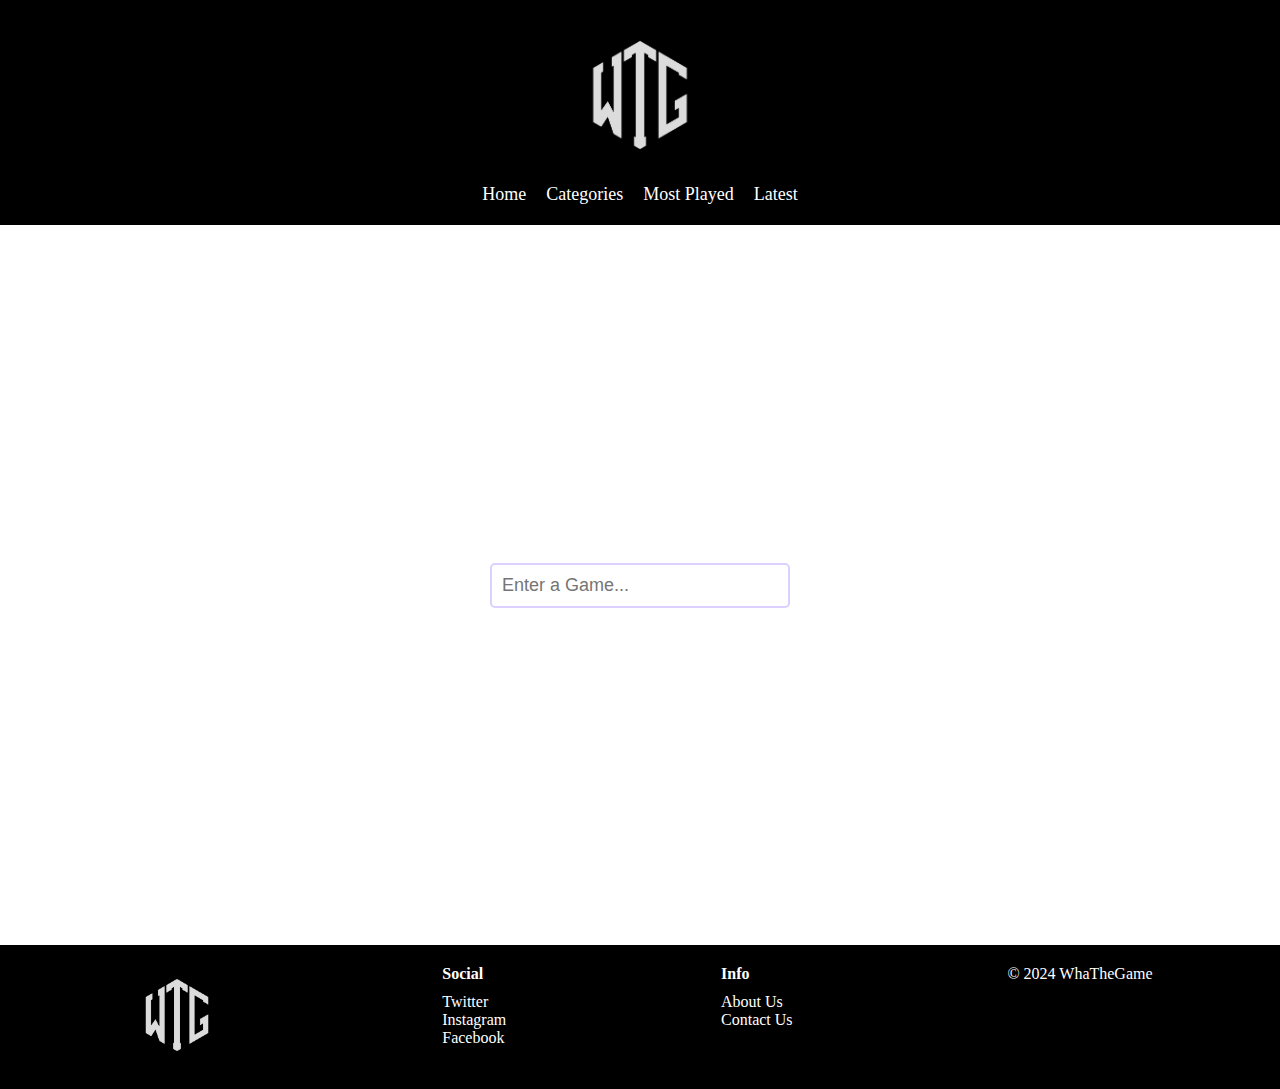
==== index.html @ 01efd070 "Tercer Commit" ====
<!DOCTYPE html>
<html lang="en">
<head>
    <meta charset="UTF-8">
    <meta name="viewport" content="width=device-width, initial-scale=1.0">
    <title>WhaTheGame</title>
    <link rel="stylesheet" href="styles/styles_index.css">
</head>
<body>
    <header>
        <div class="logo-container">
            <img src="img/logo.png" alt="WhaTheGame Logo" class="logo">
        </div>
        <nav>
            <ul class="nav-menu">
                <li><a href="#">Home</a></li>
                <li><a href="#">Categories</a></li>
                <li><a href="#">Most Played</a></li>
                <li><a href="#">Latest</a></li>
            </ul>
        </nav>
    </header>

    <main>
        <div class="search-container">
            <input type="text" placeholder="Enter a Game..." class="search-input">
        </div>
    </main>

    <footer>
        <div class="footer-container">
            <div class="footer-logo">
                <img src="img/logo.png" alt="WhaTheGame Logo" class="footer-logo-img">
            </div>
            <div class="footer-social">
                <h4>Social</h4>
                <ul>
                    <li><a href="#">Twitter</a></li>
                    <li><a href="#">Instagram</a></li>
                    <li><a href="#">Facebook</a></li>
                </ul>
            </div>
            <div class="footer-info">
                <h4>Info</h4>
                <ul>
                    <li><a href="#">About Us</a></li>
                    <li><a href="#">Contact Us</a></li>
                </ul>
            </div>
            <div class="footer-copyright">
                <p>&copy; 2024 WhaTheGame</p>
            </div>
        </div>
    </footer>
</body>
</html>
---- styles/styles_index.css ----
* {
    margin: 0;
    padding: 0;
    box-sizing: border-box;
}

body {
    font-family: 'Noto Serif Old Uyghur', serif;
    background-color: #FFFFFF;
    color: #000000;
}

header {
    display: flex;
    flex-direction: column;
    align-items: center;
    background-color: #000000;
    padding: 20px 0;
}

.logo {
    width: 150px;
    margin-bottom: 10px;
}

nav {
    display: flex;
}

.nav-menu {
    display: flex;
    list-style: none;
    gap: 20px;
}

.nav-menu li a {
    text-decoration: none;
    color: #FFFFFF;
    font-size: 18px;
}

main {
    display: flex;
    justify-content: center;
    align-items: center;
    height: 80vh;
    background-image: url("../img/background3.gif");
    background-size: cover;
    background-position: center;
    background-repeat: no-repeat;
    background-attachment: fixed;
}

.search-container {
    display: flex;
    justify-content: center;
    align-items: center;
}

.search-input {
    padding: 10px;
    width: 300px;
    font-size: 18px;
    border: 2px solid #DCD0FF;
    border-radius: 5px;
    color: #000000;
    background-color: #FFFFFF;
}

footer {
    display: flex;
    justify-content: space-between;
    align-items: center;
    background-color: #000000;
    color: #FFFFFF;
    padding: 20px;
}

.footer-container {
    display: flex;
    width: 100%;
    justify-content: space-around;
}

.footer-logo img {
    width: 100px;
}

.footer-social ul,
.footer-info ul {
    list-style: none;
    padding: 0;
}

.footer-social ul li a,
.footer-info ul li a {
    text-decoration: none;
    color: #FFFFFF;
}

.footer-social h4, 
.footer-info h4 {
    margin-bottom: 10px;
}

.footer-copyright {
    text-align: right;
}
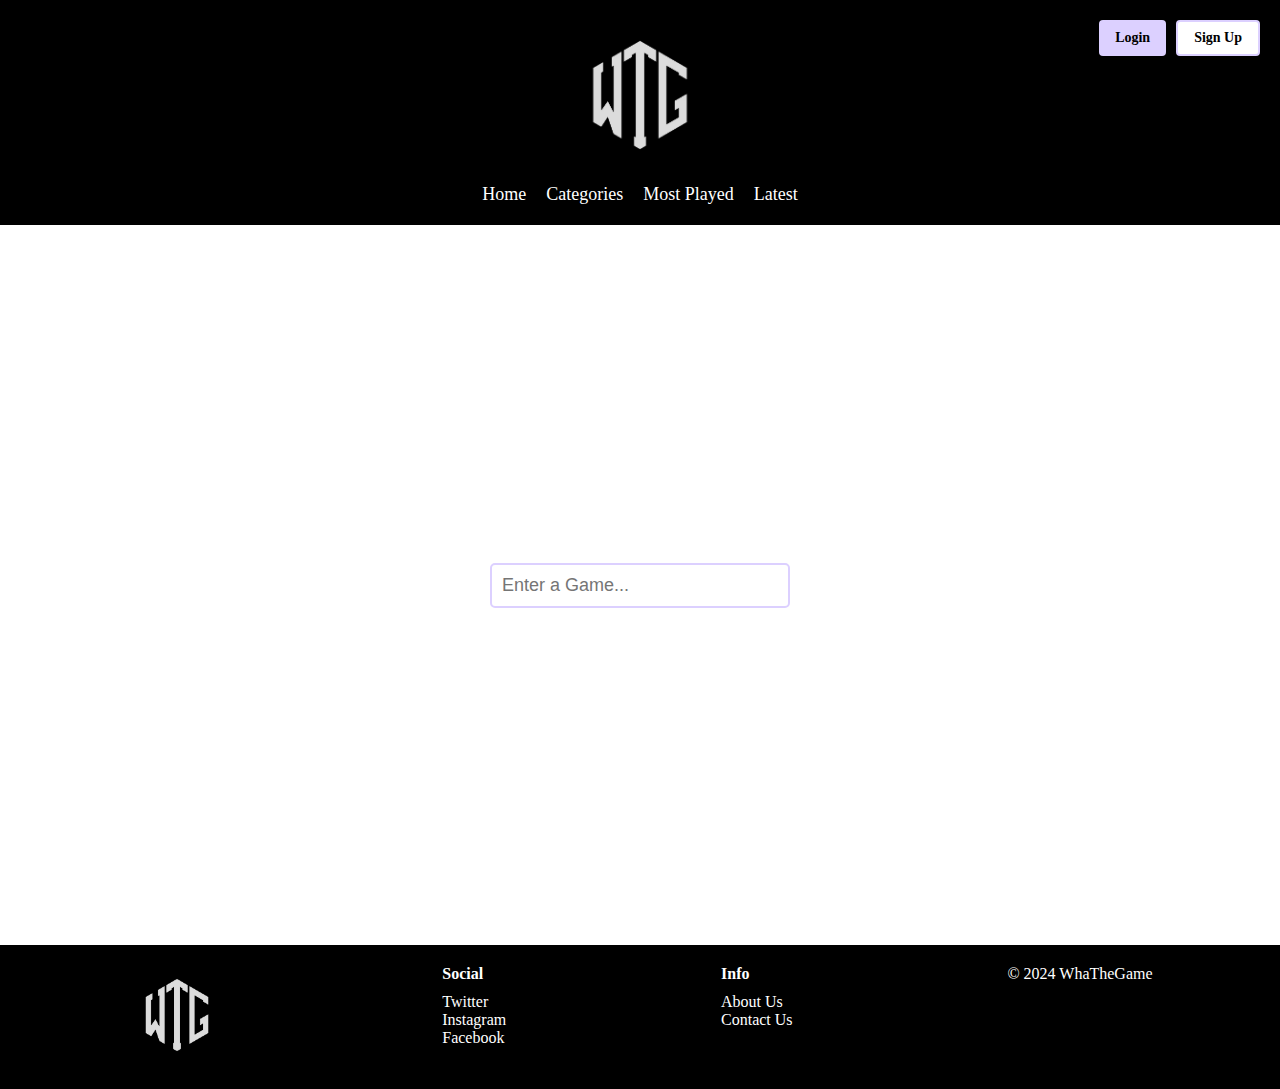
==== commit a1d8cbf5: "Bototes Log in y Sign up" ====
--- a/index.html
+++ b/index.html
@@ -3,7 +3,7 @@
 <head>
     <meta charset="UTF-8">
     <meta name="viewport" content="width=device-width, initial-scale=1.0">
-    <title>WhaTheGame</title>
+    <title>WhatTheGame</title>
     <link rel="stylesheet" href="styles/styles_index.css">
 </head>
 <body>
@@ -19,6 +19,10 @@
                 <li><a href="#">Latest</a></li>
             </ul>
         </nav>
+        <div class="auth-buttons">
+            <button class="login-btn">Login</button>
+            <button class="signup-btn">Sign Up</button>
+        </div>
     </header>
 
     <main>
--- a/styles/styles_index.css
+++ b/styles/styles_index.css
@@ -40,16 +40,67 @@
     font-size: 18px;
 }
 
+/* Auth Buttons */
+.auth-buttons {
+    position: absolute;
+    top: 20px;
+    right: 20px;
+    display: flex;
+    gap: 10px;
+}
+
+.auth-buttons .login-btn,
+.auth-buttons .signup-btn {
+    font-family: 'Noto Serif Old Uyghur', serif;
+    font-weight: bold;
+    padding: 8px 16px;
+    font-size: 14px;
+    border: none;
+    border-radius: 4px;
+    cursor: pointer;
+}
+
+.auth-buttons .login-btn {
+    background-color: #DCD0FF;
+    color: #000000;
+}
+
+.auth-buttons .signup-btn {
+    background-color: #FFFFFF;
+    color: #000000;
+    border: 2px solid #DCD0FF;
+}
+
+.auth-buttons .login-btn:hover,
+.auth-buttons .signup-btn:hover {
+    opacity: 0.9;
+}
+
+
 main {
     display: flex;
     justify-content: center;
     align-items: center;
     height: 80vh;
     background-image: url("../img/background3.gif");
-    background-size: cover;
+    background-size: contain;
     background-position: center;
-    background-repeat: no-repeat;
-    background-attachment: fixed;
+    background-repeat: repeat-x;
+    background-attachment: scroll;
+}
+
+@media (max-width: 1024px) {
+    main {
+        background-position: center top; 
+    }
+}
+
+
+@media (max-width: 768px) {
+    main {
+        background-size: contain; 
+        background-position: top; 
+    }
 }
 
 .search-container {
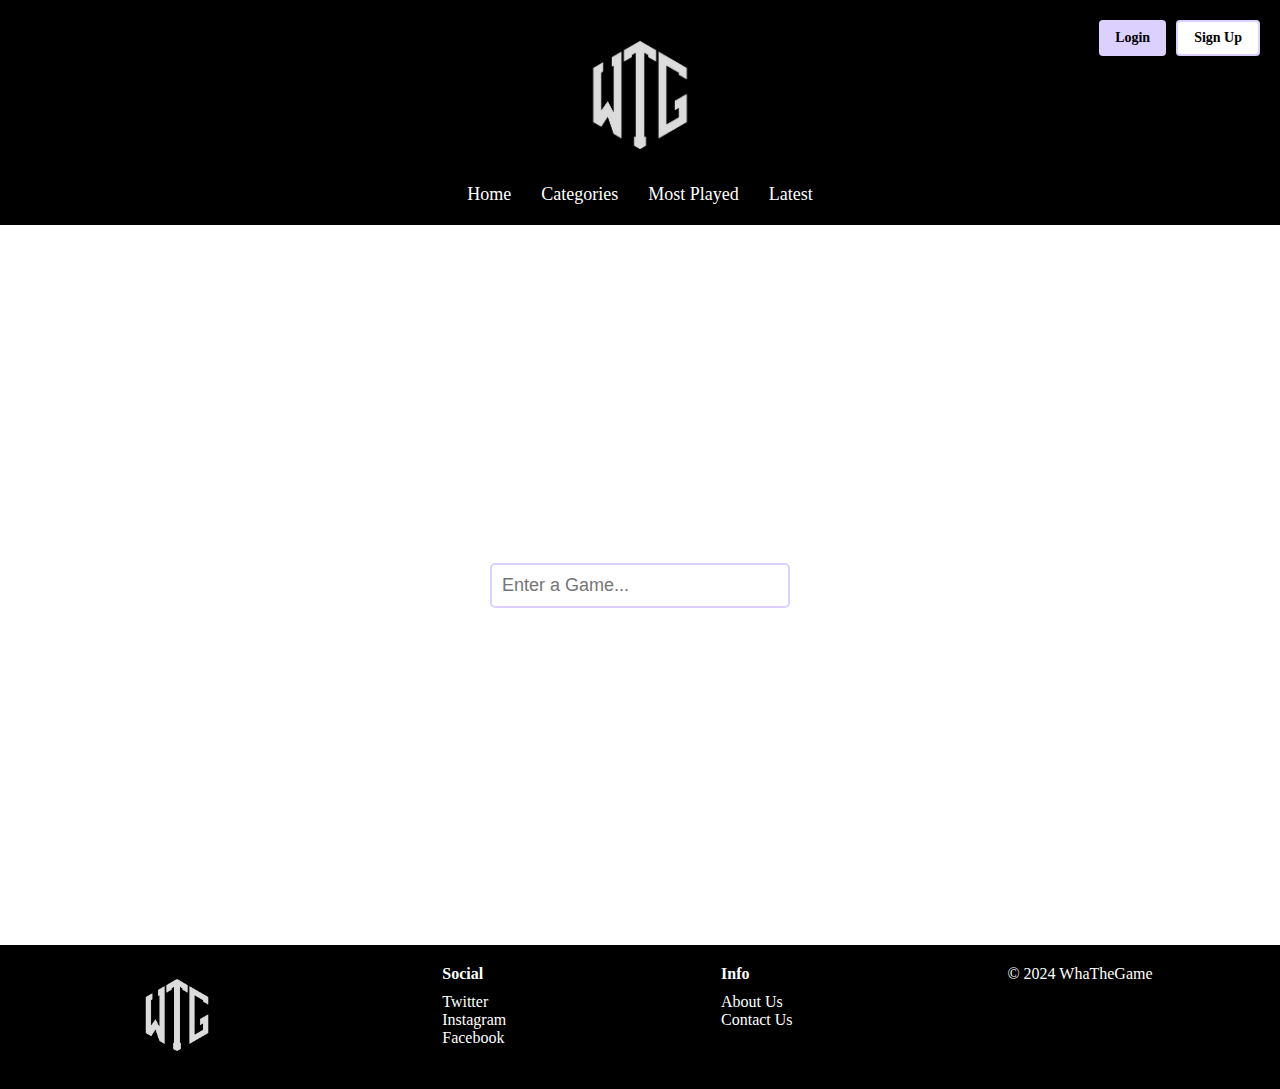
==== commit f288b388: "Categories" ====
--- a/index.html
+++ b/index.html
@@ -5,6 +5,7 @@
     <meta name="viewport" content="width=device-width, initial-scale=1.0">
     <title>WhatTheGame</title>
     <link rel="stylesheet" href="styles/styles_index.css">
+    <script defer src="script/script_index.js"></script>
 </head>
 <body>
     <header>
@@ -13,10 +14,10 @@
         </div>
         <nav>
             <ul class="nav-menu">
-                <li><a href="#">Home</a></li>
-                <li><a href="#">Categories</a></li>
-                <li><a href="#">Most Played</a></li>
-                <li><a href="#">Latest</a></li>
+                <li><a href="index.html">Home</a></li>
+                <li><a href="html/categories.html">Categories</a></li>
+                <li><a href="mostplayed.html">Most Played</a></li>
+                <li><a href="latest.html">Latest</a></li>
             </ul>
         </nav>
         <div class="auth-buttons">
--- a/styles/styles_index.css
+++ b/styles/styles_index.css
@@ -1,4 +1,3 @@
-
 * {
     margin: 0;
     padding: 0;
@@ -36,11 +35,21 @@
 
 .nav-menu li a {
     text-decoration: none;
-    color: #FFFFFF;
+    padding: 4px 5px;
     font-size: 18px;
+    color: white;
+    /* color: black; */
+    /* background-color: grey;
+    border-radius: 5px;
+    transition: background-color ease 0.3s; */
+
+  /*   &:hover {
+        background-color: rgb(213, 213, 213);
+    } */
 }
 
-/* Auth Buttons */
+
+
 .auth-buttons {
     position: absolute;
     top: 20px;
@@ -76,13 +85,12 @@
     opacity: 0.9;
 }
 
-
 main {
     display: flex;
     justify-content: center;
     align-items: center;
     height: 80vh;
-    background-image: url("../img/background3.gif");
+
     background-size: contain;
     background-position: center;
     background-repeat: repeat-x;
@@ -91,15 +99,14 @@
 
 @media (max-width: 1024px) {
     main {
-        background-position: center top; 
+        background-position: center top;
     }
 }
 
-
 @media (max-width: 768px) {
     main {
-        background-size: contain; 
-        background-position: top; 
+        background-size: contain;
+        background-position: top;
     }
 }
 
@@ -150,11 +157,11 @@
     color: #FFFFFF;
 }
 
-.footer-social h4, 
+.footer-social h4,
 .footer-info h4 {
     margin-bottom: 10px;
 }
 
 .footer-copyright {
     text-align: right;
-}
+}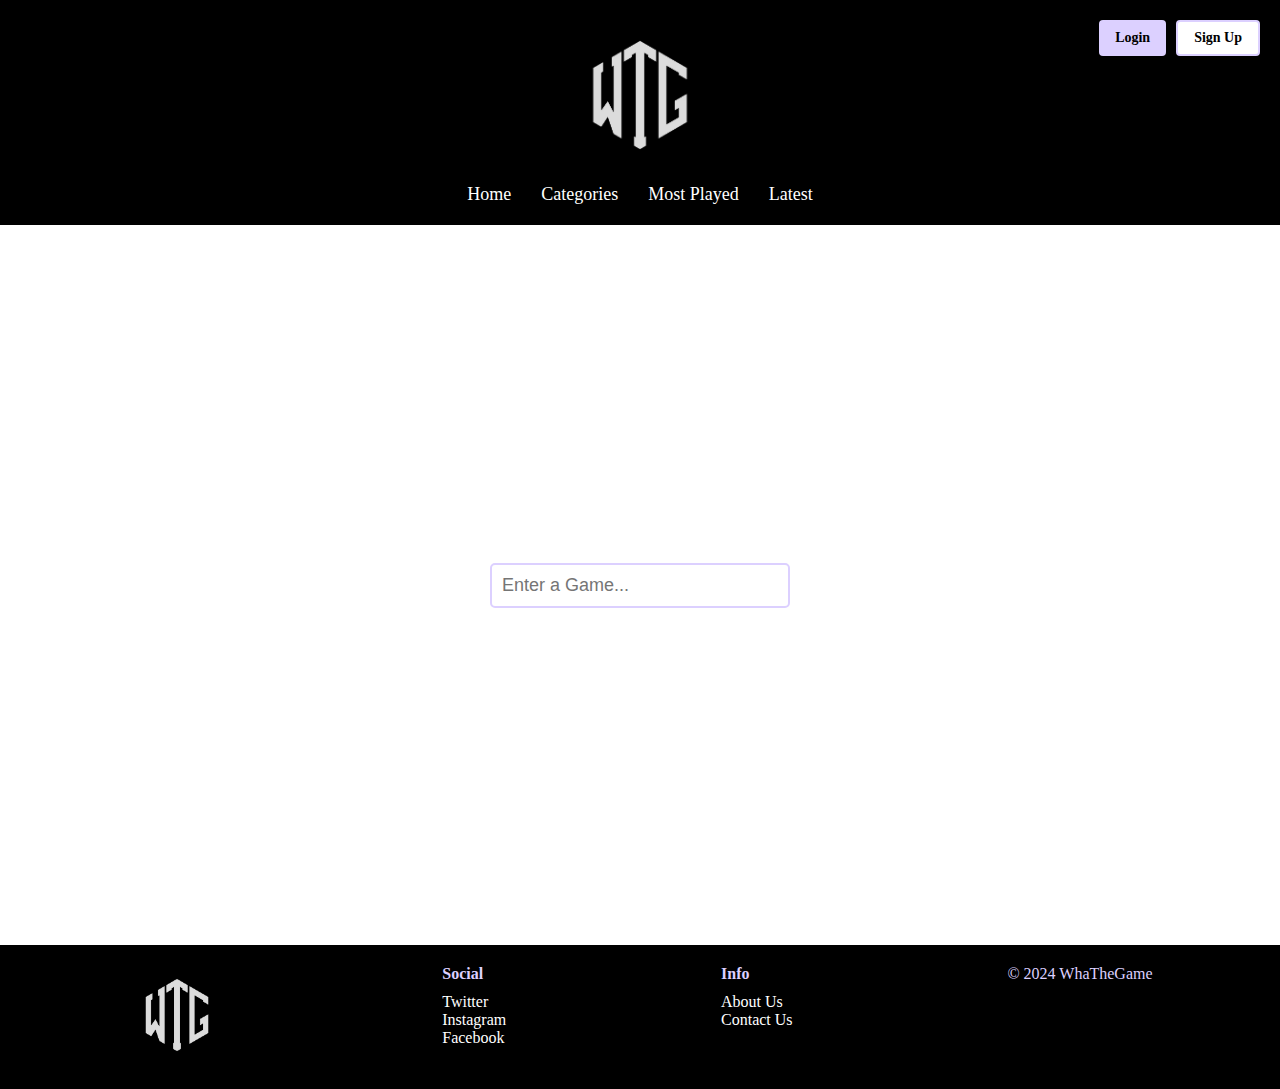
==== commit b92ff9ff: "Merge Clase" ====
--- a/index.html
+++ b/index.html
@@ -10,7 +10,7 @@
 <body>
     <header>
         <div class="logo-container">
-            <img src="img/logo.png" alt="WhaTheGame Logo" class="logo">
+            <img draggable="false" src="img/logo.png" alt="WhaTheGame Logo" class="logo">
         </div>
         <nav>
             <ul class="nav-menu">
@@ -21,8 +21,8 @@
             </ul>
         </nav>
         <div class="auth-buttons">
-            <button class="login-btn">Login</button>
-            <button class="signup-btn">Sign Up</button>
+            <button class="login-btn" id="login-btn">Login</button>
+            <button class="signup-btn" id="signup-btn">Sign Up</button>
         </div>
     </header>
 
@@ -35,7 +35,7 @@
     <footer>
         <div class="footer-container">
             <div class="footer-logo">
-                <img src="img/logo.png" alt="WhaTheGame Logo" class="footer-logo-img">
+                <img draggable="false" src="img/logo.png" alt="WhaTheGame Logo" class="footer-logo-img">
             </div>
             <div class="footer-social">
                 <h4>Social</h4>
--- a/styles/styles_index.css
+++ b/styles/styles_index.css
@@ -16,6 +16,7 @@
     align-items: center;
     background-color: #000000;
     padding: 20px 0;
+    /* filter: drop-shadow(100% 100% 100% black); */
 }
 
 .logo {
@@ -37,18 +38,13 @@
     text-decoration: none;
     padding: 4px 5px;
     font-size: 18px;
-    color: white;
-    /* color: black; */
-    /* background-color: grey;
-    border-radius: 5px;
-    transition: background-color ease 0.3s; */
+    color: white; 
 
-  /*   &:hover {
-        background-color: rgb(213, 213, 213);
-    } */
+    &:hover {
+        color: #DCD0FF;
+        transition: color ease 0.4s;
+    } 
 }
-
-
 
 .auth-buttons {
     position: absolute;
@@ -131,7 +127,7 @@
     justify-content: space-between;
     align-items: center;
     background-color: #000000;
-    color: #FFFFFF;
+    color: #DCD0FF;
     padding: 20px;
 }
 
@@ -155,13 +151,14 @@
 .footer-info ul li a {
     text-decoration: none;
     color: #FFFFFF;
+     &:hover {
+        color: #DCD0FF;
+        transition: color ease 0.4s;
+    } 
 }
 
-.footer-social h4,
+.footer-social h4, 
 .footer-info h4 {
     margin-bottom: 10px;
-}
-
-.footer-copyright {
-    text-align: right;
+    color: #DCD0FF;
 }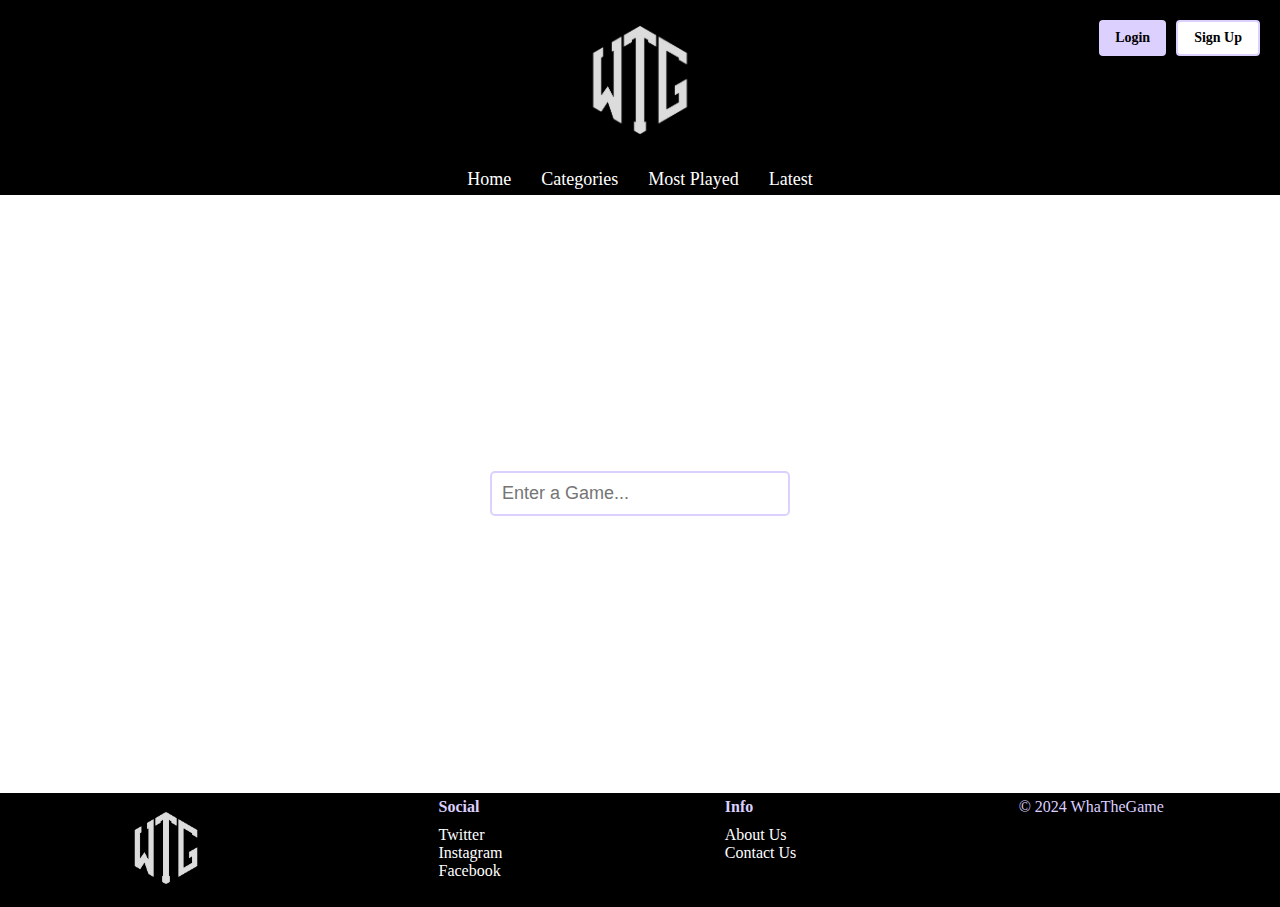
==== commit 8e94f010: "Sinceramente, no se que cojones he cambiado pero ahí va" ====
--- a/index.html
+++ b/index.html
@@ -5,7 +5,7 @@
     <meta name="viewport" content="width=device-width, initial-scale=1.0">
     <title>WhatTheGame</title>
     <link rel="stylesheet" href="styles/styles_index.css">
-    <script defer src="script/script_index.js"></script>
+    <script defer src="script/script_index.js" type="module"></script>
 </head>
 <body>
     <header>
--- a/styles/styles_index.css
+++ b/styles/styles_index.css
@@ -15,7 +15,7 @@
     flex-direction: column;
     align-items: center;
     background-color: #000000;
-    padding: 20px 0;
+    padding: 5px 0;
     /* filter: drop-shadow(100% 100% 100% black); */
 }
 
@@ -85,8 +85,7 @@
     display: flex;
     justify-content: center;
     align-items: center;
-    height: 80vh;
-
+    height: 66.4vh;
     background-size: contain;
     background-position: center;
     background-repeat: repeat-x;
@@ -128,7 +127,7 @@
     align-items: center;
     background-color: #000000;
     color: #DCD0FF;
-    padding: 20px;
+    padding: 5px;
 }
 
 .footer-container {
